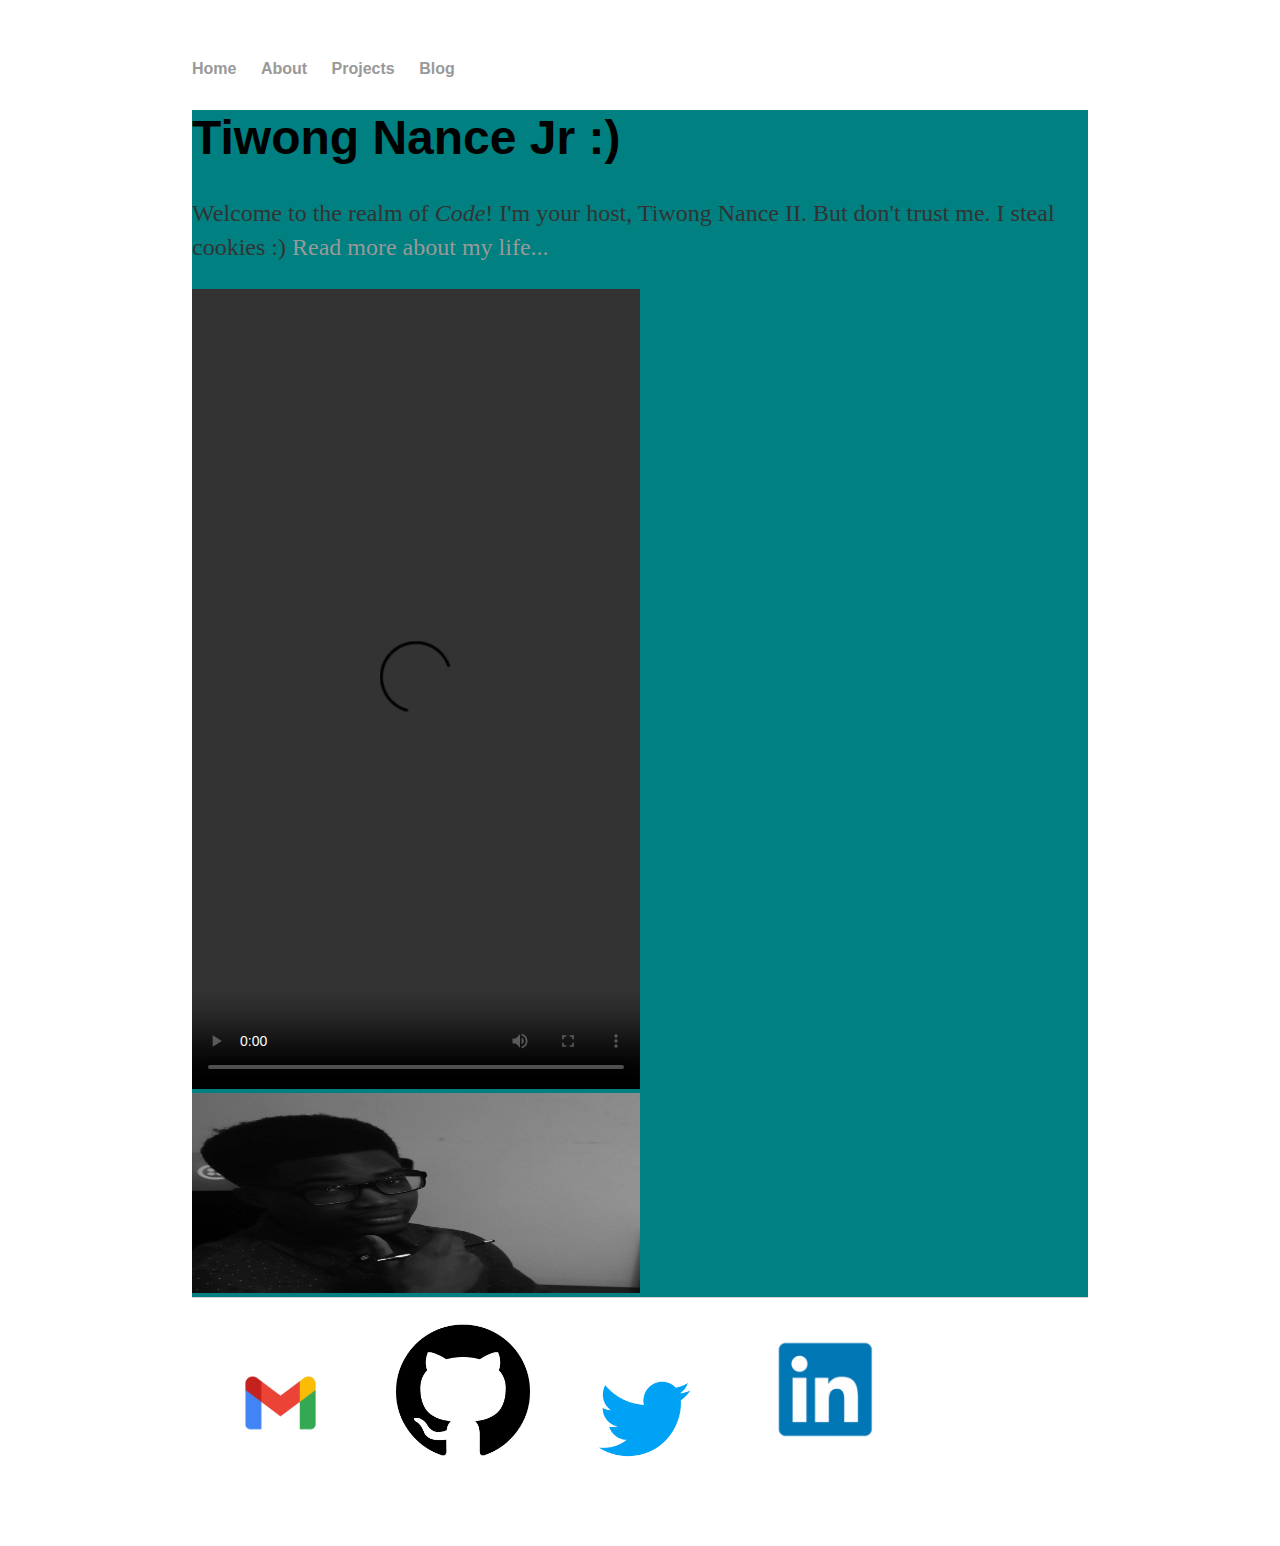
==== index.html @ 187a3d8a "changed width to 50%" ====
<!DOCTYPE html>
<html>
	<head>
		<title>Tiwong Nance Jr.</title>
		<!-- link to main stylesheet -->
		<link rel="stylesheet" type="text/css" href="/css/main.css">
	</head>
	<body>
		<nav>
    		<ul>
        		<li><a href="/">Home</a></li>
	        	<li><a href="./about.html">About</a></li>
        		<li><a href="./projects.html">Projects</a></li>
						<li><a href="https://medium.com/tiwongln2/stories/" target="_blank">Blog</a></li>
    		</ul>
		</nav>
		<div class="container">
    		<div class="homebody">
        		<h1>Tiwong Nance Jr :)</h1>
				<p>Welcome to the realm of <em>Code</em>! I'm your host, Tiwong Nance II. But don't trust me.
					I steal cookies :) <a href="./about.html">Read more about my life...</a></p>
					<!--
					Maybe add trump voiceover talking for clicking through gallery of you. "Amazing", "wonderful", "great peoples" quotes -->
				<video width="50%" height="800" controls autoplay>
						<source src="./vids/output-file.webm" type="video/webm"></source>
				</video>

				<img width="50%" height="800" src="imgs/me/pic_1.JPG" alt="A proud black man looking very philosophical" id="pic1"></img>
				<!-- Consider creating an animation to
					 the right side of the image displaying me running with cookies ?? -->
			</div><!-- /.homebody -->
		</div><!-- /.container -->
		<footer>
				<!-- Add CSS to ensure the logos are side by side in the footer -->
      	<a href="mailto:tiwongln2@gmail.com"><img src="imgs/me/gmail_logo.png" style="width:15%; height:auto" class="logos"></a>
      	<a href="https://github.com/tiwongln2" target="_blank"><img src="imgs/me/github_logo.png" style="width:15%; height:auto" class="logos"></a>
				<a href="https://twitter.com/tiwongln2" target="_blank"><img src="imgs/me/twitter_logo.png" style="width:15%; height:auto" class="logos"></a>
				<a href="https://www.linkedin.com/in/tiwong-nance-ii-849001141" target="_blank"><img src="imgs/me/linkedin_logo.png" style="width:15%; height:auto" class="logos"></a>
		</footer>
	</body>
</html>
---- css/main.css ----
body {
    margin: 60px auto;
    width: 70%;
}
nav ul, footer ul {
    font-family:'Helvetica', 'Arial', 'Sans-Serif';
    padding: 0px;
    list-style: none;
    font-weight: bold;
}
nav ul li, footer ul li {
    display: inline;
    margin-right: 20px;
}
a {
    text-decoration: none;
    color: #999;
}
a:hover {
    text-decoration: underline;
}
h1 {
    font-size: 3em;
    font-family:'Helvetica', 'Arial', 'Sans-Serif';
}
p {
    font-size: 1.5em;
    line-height: 1.4em;
    color: #333;
}
footer {
    border-top: 1px solid #d5d5d5;
    font-size: .8em;
}

ul.posts {
    margin: 20px auto 40px;
    font-size: 1.5em;
}

ul.posts li {
    list-style: none;
}

.homebody {
    color: #000;
    background-color: teal;
}

.logos {
    width: 50px;
    height: 50px;
    padding: 20px;
    margin: 5px 2px;
}

#pic1 {
    height: 200px;
    align-self: center;

}
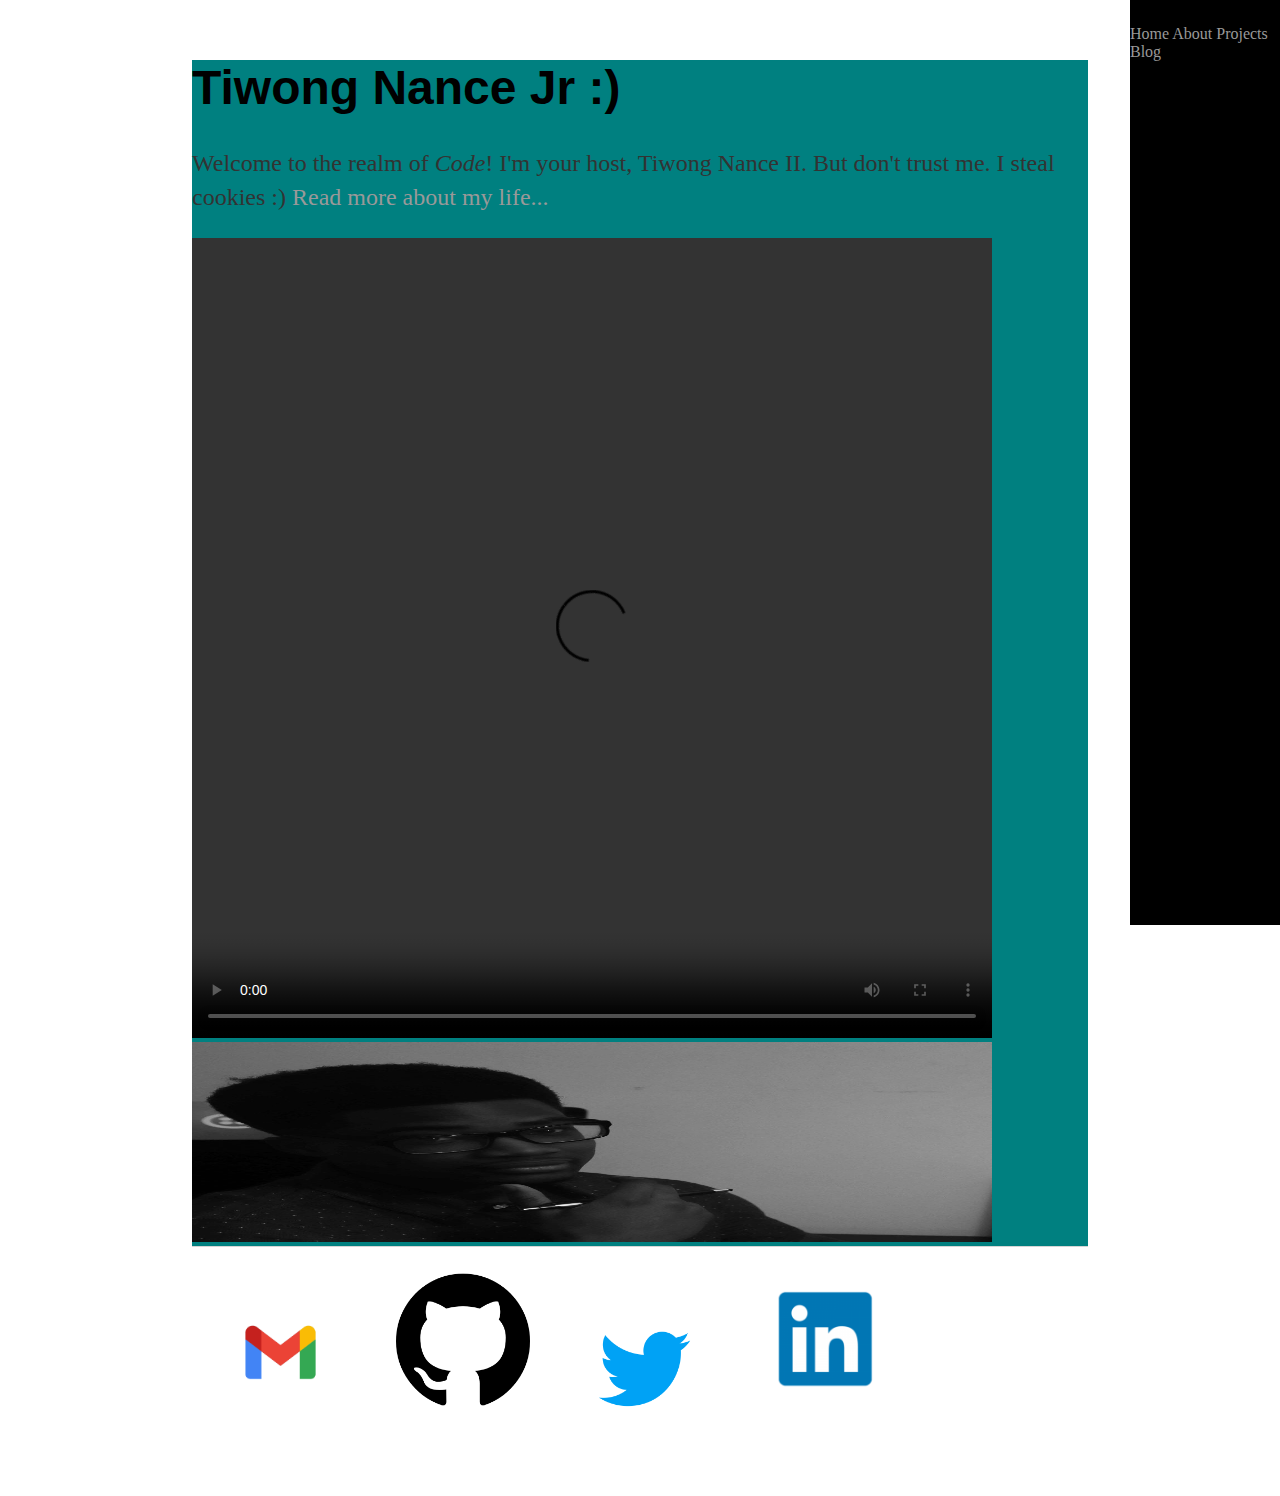
==== commit d862b5d1: "Added sidebar class and css for display" ====
--- a/index.html
+++ b/index.html
@@ -6,14 +6,12 @@
 		<link rel="stylesheet" type="text/css" href="/css/main.css">
 	</head>
 	<body>
-		<nav>
-    		<ul>
-        		<li><a href="/">Home</a></li>
-	        	<li><a href="./about.html">About</a></li>
-        		<li><a href="./projects.html">Projects</a></li>
-						<li><a href="https://medium.com/tiwongln2/stories/" target="_blank">Blog</a></li>
-    		</ul>
-		</nav>
+		<div class="sidebar">
+        		<a href="/">Home</a>
+	        	<a href="./about.html">About</a>
+        		<a href="./projects.html">Projects</a>
+						<a href="https://medium.com/tiwongln2/stories/" target="_blank">Blog</a>
+		</div>
 		<div class="container">
     		<div class="homebody">
         		<h1>Tiwong Nance Jr :)</h1>
@@ -21,11 +19,11 @@
 					I steal cookies :) <a href="./about.html">Read more about my life...</a></p>
 					<!--
 					Maybe add trump voiceover talking for clicking through gallery of you. "Amazing", "wonderful", "great peoples" quotes -->
-				<video width="50%" height="800" controls autoplay>
+				<video width="800" height="800" controls autoplay>
 						<source src="./vids/output-file.webm" type="video/webm"></source>
 				</video>
 
-				<img width="50%" height="800" src="imgs/me/pic_1.JPG" alt="A proud black man looking very philosophical" id="pic1"></img>
+				<img width="800" height="800" src="imgs/me/pic_1.JPG" alt="A proud black man looking very philosophical" id="pic1"></img>
 				<!-- Consider creating an animation to
 					 the right side of the image displaying me running with cookies ?? -->
 			</div><!-- /.homebody -->
--- a/css/main.css
+++ b/css/main.css
@@ -28,6 +28,26 @@
     line-height: 1.4em;
     color: #333;
 }
+
+.sidebar {
+
+    height: 100%;
+    width: 150px;
+    position: fixed;
+    z-index: 1;
+    top: 0;
+    right: 0;
+    background-color: #000;
+    overflow-x: hidden;
+    padding-top: 25px;
+    color: white; 
+}
+
+.sidebar a:hover {
+    background-color: #fff;
+    color: black;
+}
+
 footer {
     border-top: 1px solid #d5d5d5;
     font-size: .8em;
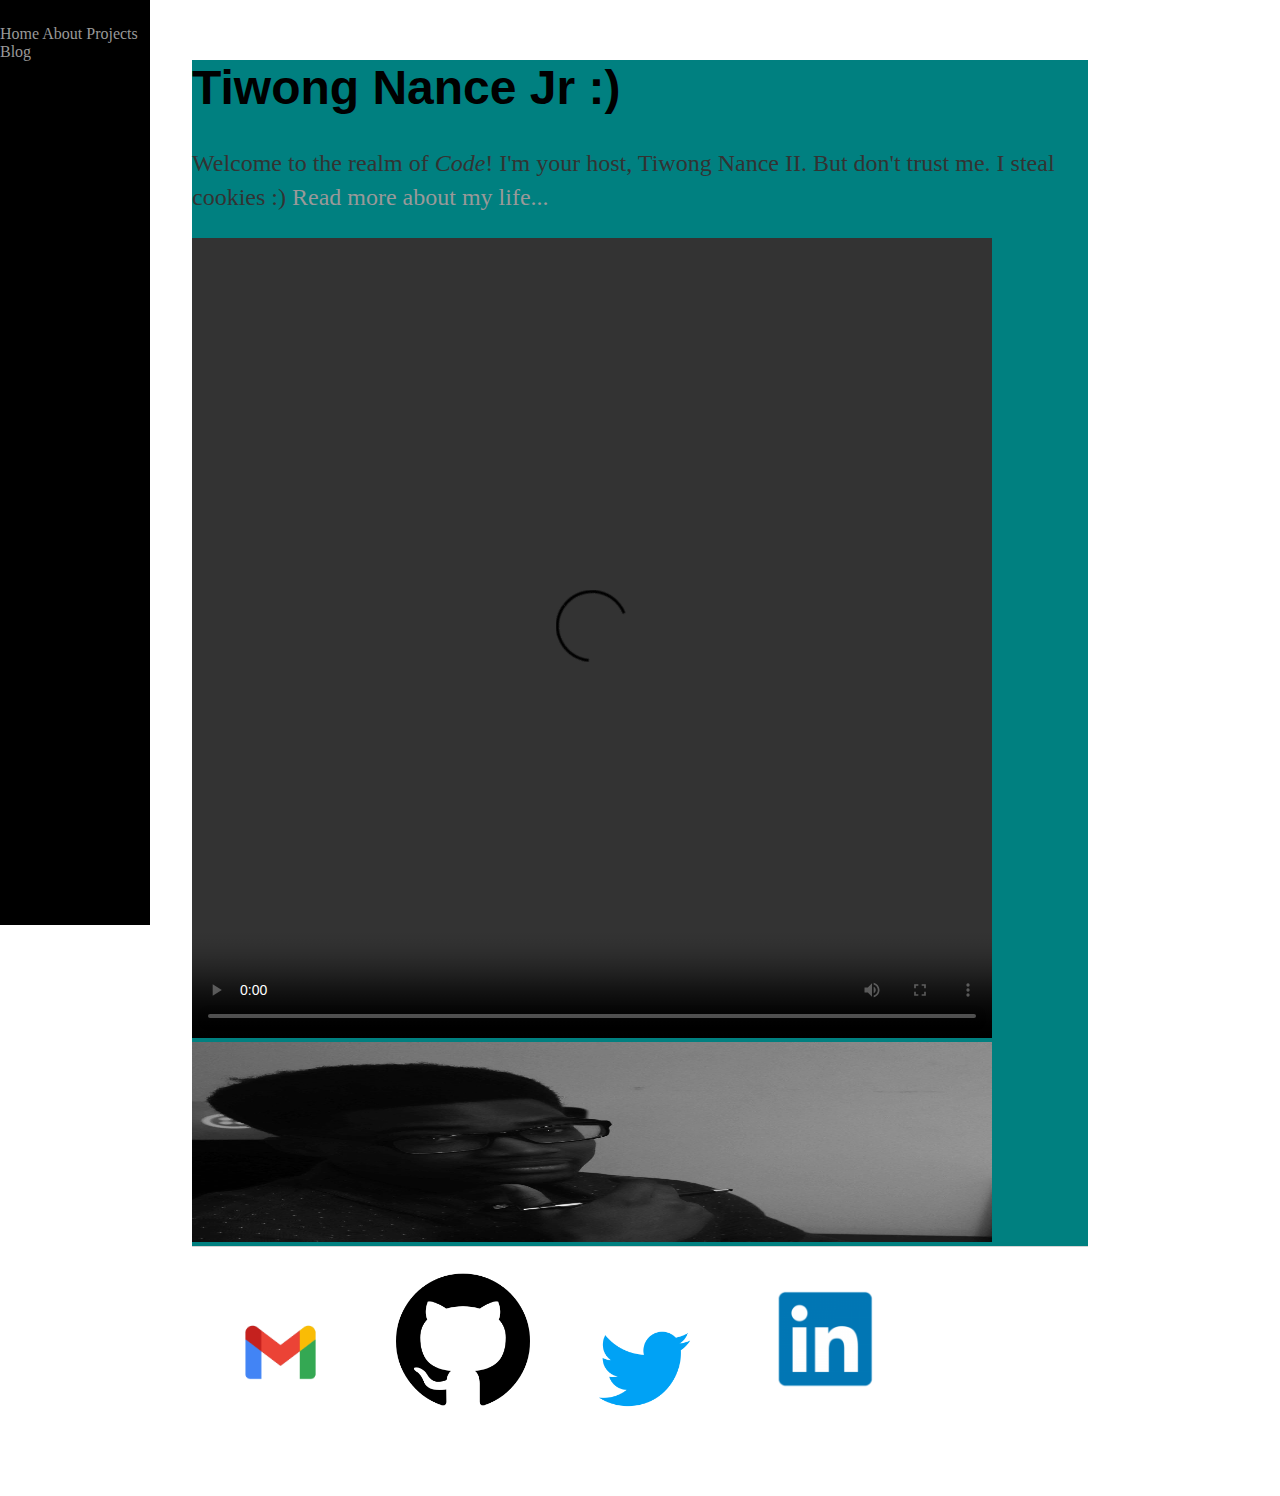
==== commit dd85d1e2: "Changed sidebar class attributes" ====
--- a/index.html
+++ b/index.html
@@ -7,10 +7,10 @@
 	</head>
 	<body>
 		<div class="sidebar">
-        		<a href="/">Home</a>
-	        	<a href="./about.html">About</a>
-        		<a href="./projects.html">Projects</a>
-						<a href="https://medium.com/tiwongln2/stories/" target="_blank">Blog</a>
+        <a href="./index.html">Home</a>
+	      <a href="./about.html">About</a>
+        <a href="./projects.html">Projects</a>
+				<a href="https://medium.com/tiwongln2/stories/" target="_blank">Blog</a>
 		</div>
 		<div class="container">
     		<div class="homebody">
--- a/css/main.css
+++ b/css/main.css
@@ -36,11 +36,11 @@
     position: fixed;
     z-index: 1;
     top: 0;
-    right: 0;
+    left: 0;
     background-color: #000;
     overflow-x: hidden;
     padding-top: 25px;
-    color: white; 
+    color: white;
 }
 
 .sidebar a:hover {
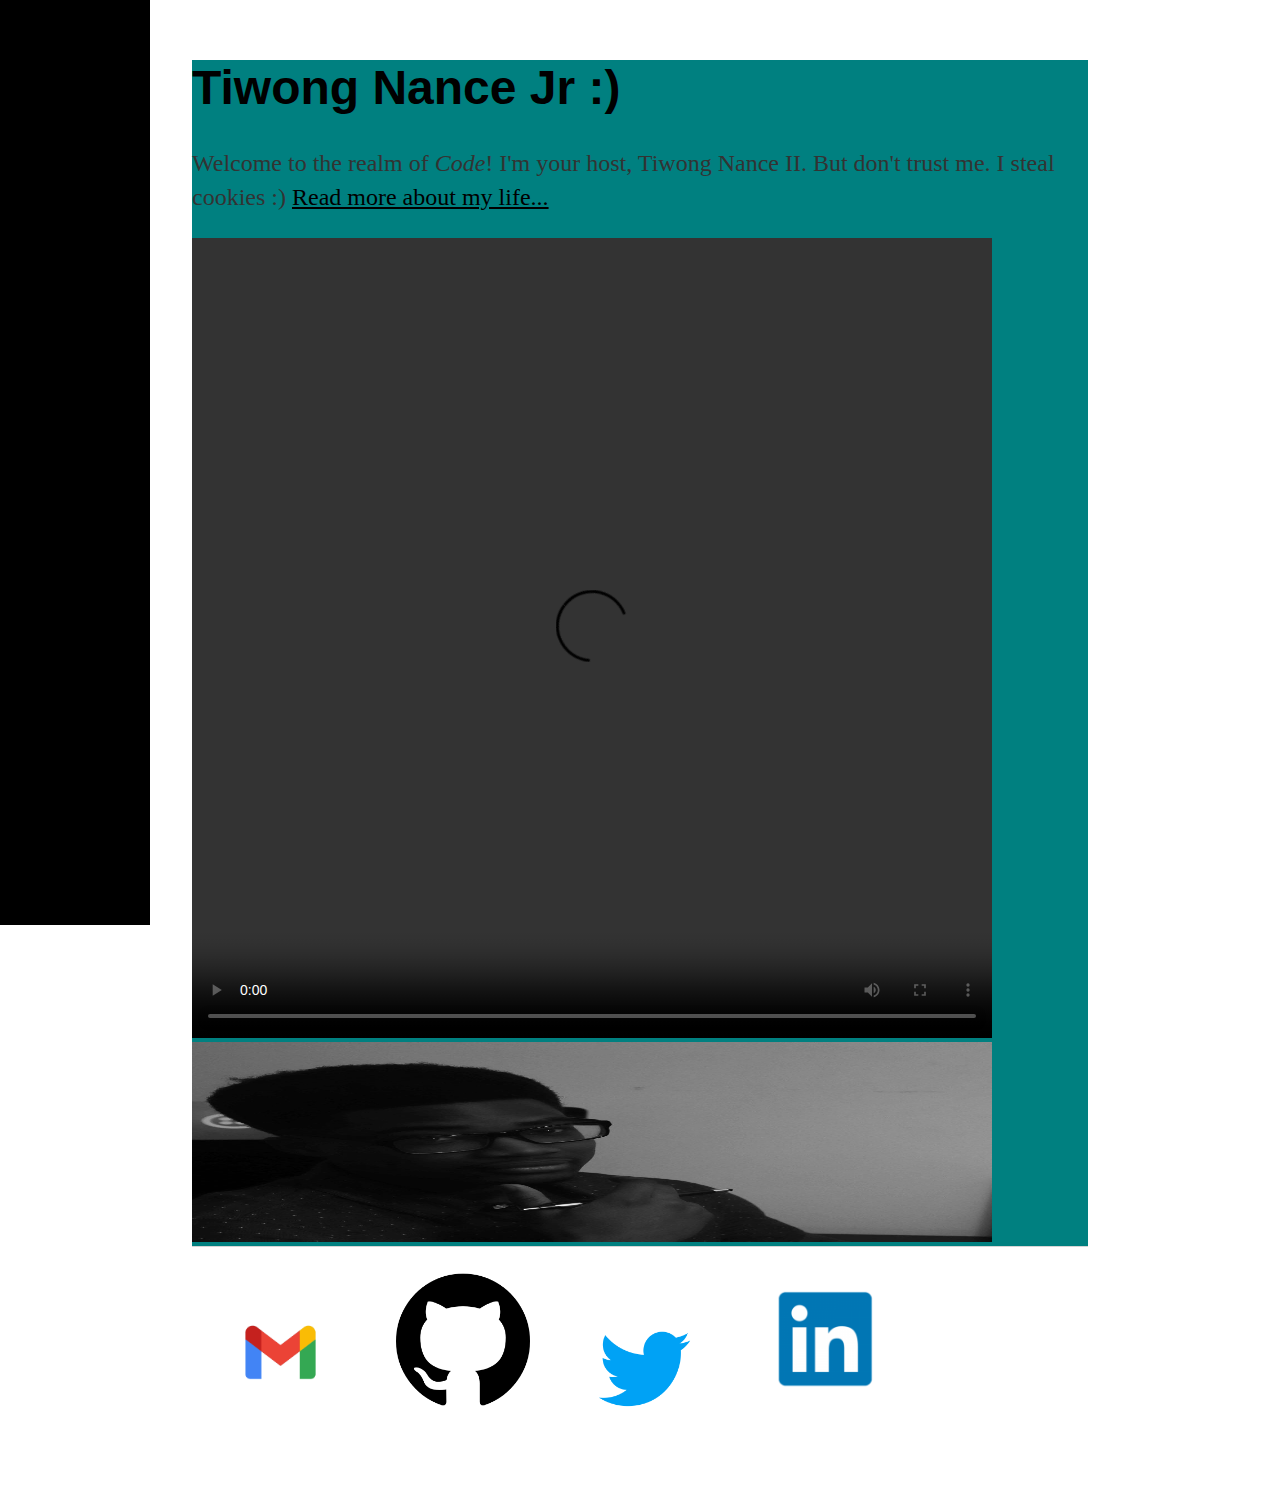
==== commit 836d249e: "relinked stylesheet" ====
--- a/index.html
+++ b/index.html
@@ -3,7 +3,7 @@
 	<head>
 		<title>Tiwong Nance Jr.</title>
 		<!-- link to main stylesheet -->
-		<link rel="stylesheet" type="text/css" href="/css/main.css">
+		<link rel="stylesheet" type="text/css" href="./css/main.css">
 	</head>
 	<body>
 		<div class="sidebar">
--- a/css/main.css
+++ b/css/main.css
@@ -2,6 +2,7 @@
     margin: 60px auto;
     width: 70%;
 }
+
 nav ul, footer ul {
     font-family:'Helvetica', 'Arial', 'Sans-Serif';
     padding: 0px;
@@ -12,13 +13,7 @@
     display: inline;
     margin-right: 20px;
 }
-a {
-    text-decoration: none;
-    color: #999;
-}
-a:hover {
-    text-decoration: underline;
-}
+
 h1 {
     font-size: 3em;
     font-family:'Helvetica', 'Arial', 'Sans-Serif';
@@ -29,6 +24,9 @@
     color: #333;
 }
 
+a {
+    color: black; 
+}
 .sidebar {
 
     height: 100%;
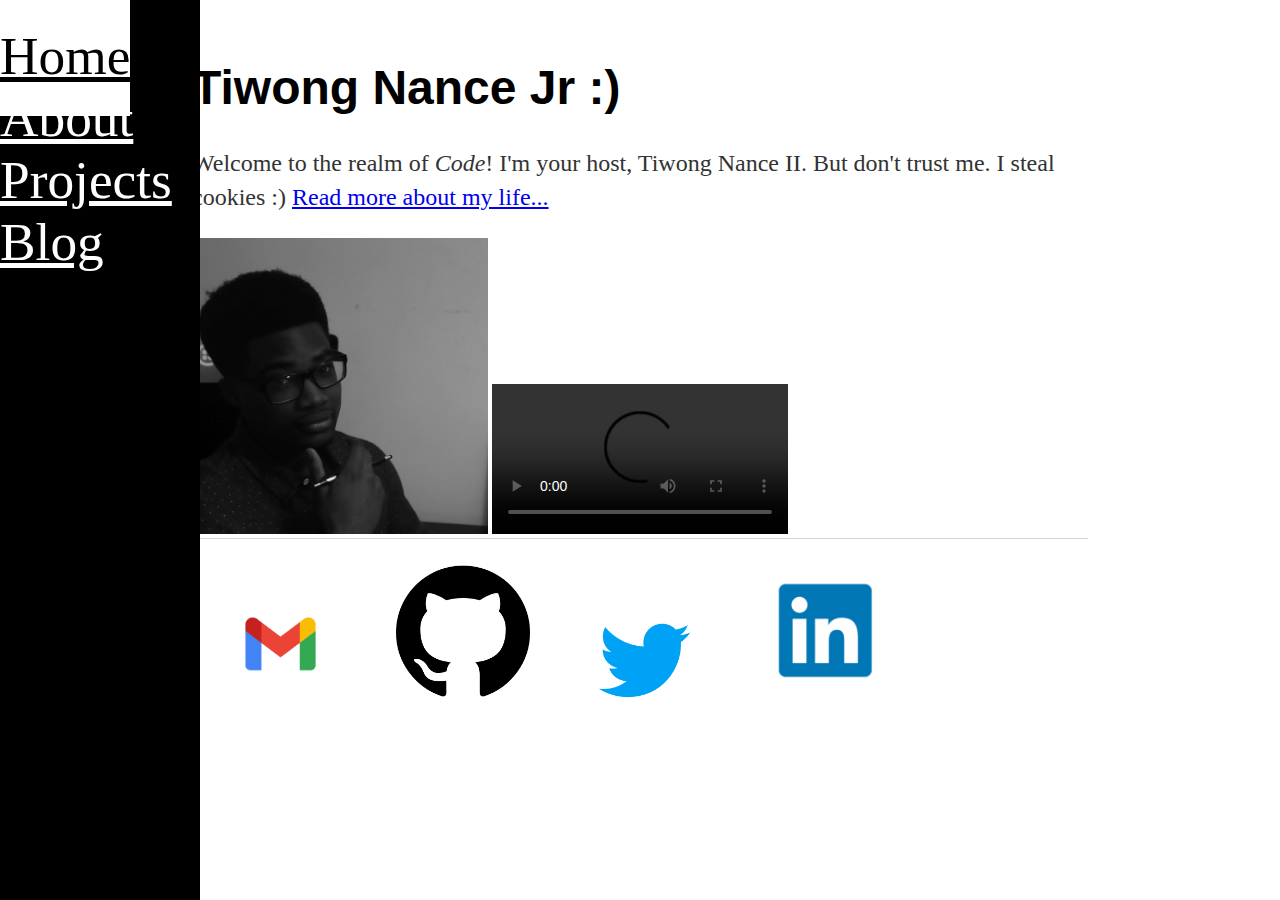
==== commit 7d354367: "moved self portrait to front of video" ====
--- a/index.html
+++ b/index.html
@@ -17,13 +17,12 @@
         		<h1>Tiwong Nance Jr :)</h1>
 				<p>Welcome to the realm of <em>Code</em>! I'm your host, Tiwong Nance II. But don't trust me.
 					I steal cookies :) <a href="./about.html">Read more about my life...</a></p>
+				<img class="side-by-side-vid-image"src="imgs/me/pic_1.JPG" alt="A proud black man looking very philosophical"></img>
 					<!--
 					Maybe add trump voiceover talking for clicking through gallery of you. "Amazing", "wonderful", "great peoples" quotes -->
-				<video width="800" height="800" controls autoplay>
+				<video class="side-by-side-vid-image" controls autoplay>
 						<source src="./vids/output-file.webm" type="video/webm"></source>
 				</video>
-
-				<img width="800" height="800" src="imgs/me/pic_1.JPG" alt="A proud black man looking very philosophical" id="pic1"></img>
 				<!-- Consider creating an animation to
 					 the right side of the image displaying me running with cookies ?? -->
 			</div><!-- /.homebody -->
--- a/css/main.css
+++ b/css/main.css
@@ -1,6 +1,31 @@
 body {
     margin: 60px auto;
     width: 70%;
+}
+
+.sidebar {
+
+    height: 100%;
+    width: 200px;
+    font-size: 40pt;
+    position: fixed;
+    z-index: 0;
+    top: 0;
+    left: 0;
+    background-color: #000;
+    overflow-x: hidden;
+    padding-top: 25px;
+}
+
+.sidebar a {
+    color: white;
+    padding-top: 30px;
+    padding-bottom: 30px;
+}
+.sidebar a:hover {
+    background-color: #fff;
+    color: black;
+    width: 200px; 
 }
 
 nav ul, footer ul {
@@ -24,45 +49,14 @@
     color: #333;
 }
 
-a {
-    color: black; 
-}
-.sidebar {
-
-    height: 100%;
-    width: 150px;
-    position: fixed;
-    z-index: 1;
-    top: 0;
-    left: 0;
-    background-color: #000;
-    overflow-x: hidden;
-    padding-top: 25px;
-    color: white;
-}
-
-.sidebar a:hover {
-    background-color: #fff;
-    color: black;
-}
 
 footer {
     border-top: 1px solid #d5d5d5;
     font-size: .8em;
 }
 
-ul.posts {
-    margin: 20px auto 40px;
-    font-size: 1.5em;
-}
-
-ul.posts li {
-    list-style: none;
-}
-
 .homebody {
-    color: #000;
-    background-color: teal;
+    width: 100%;
 }
 
 .logos {
@@ -71,9 +65,7 @@
     padding: 20px;
     margin: 5px 2px;
 }
-
-#pic1 {
-    height: 200px;
-    align-self: center;
-
+.side-by-side-vid-image {
+    width: 33%;
+    height: auto;
 }
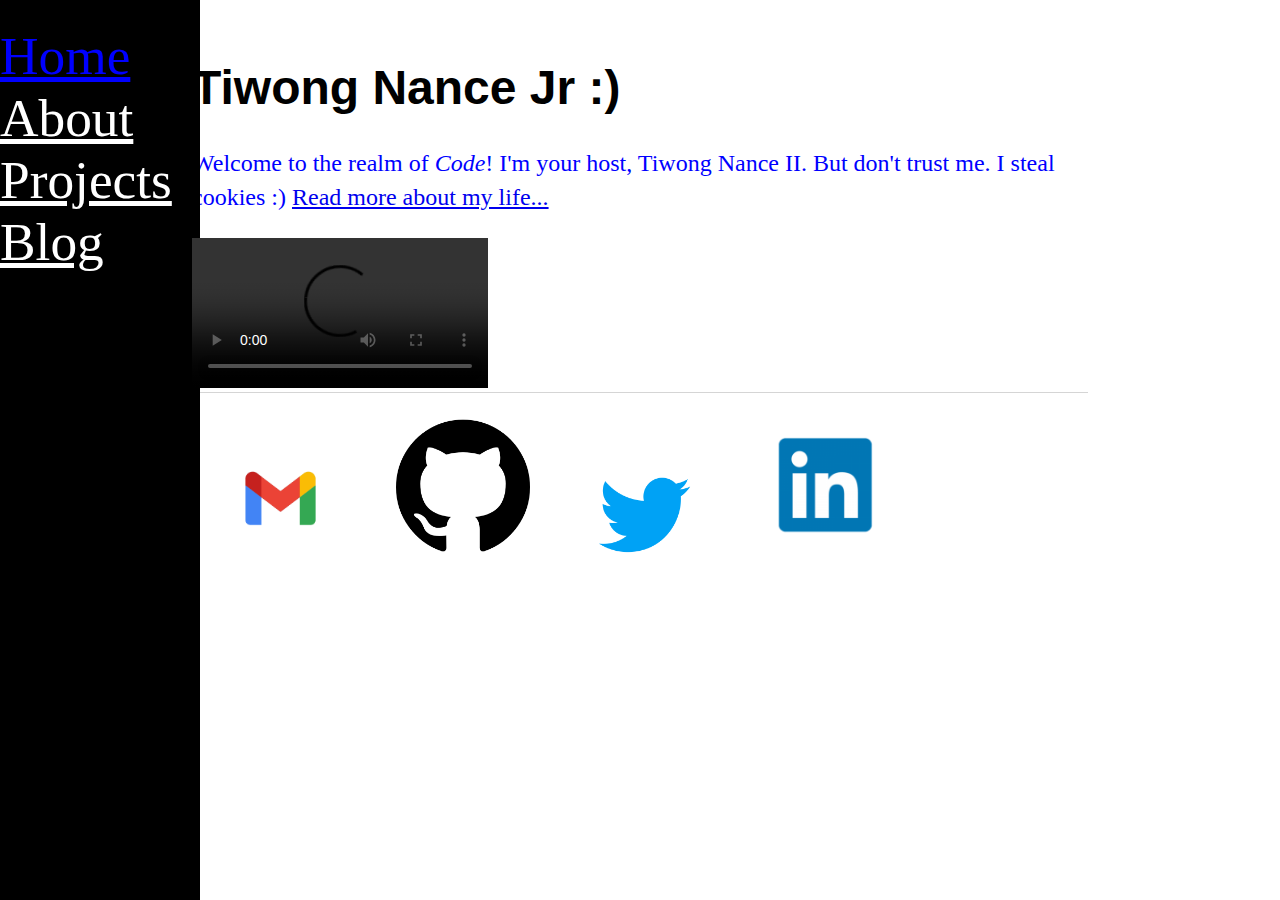
==== commit ff031c39: "Changed welcome text color to blue." ====
--- a/index.html
+++ b/index.html
@@ -15,14 +15,17 @@
 		<div class="container">
     		<div class="homebody">
         		<h1>Tiwong Nance Jr :)</h1>
-				<p>Welcome to the realm of <em>Code</em>! I'm your host, Tiwong Nance II. But don't trust me.
+				<p id="welcome_message">Welcome to the realm of <em>Code</em>! I'm your host, Tiwong Nance II. But don't trust me.
 					I steal cookies :) <a href="./about.html">Read more about my life...</a></p>
-				<img class="side-by-side-vid-image"src="imgs/me/pic_1.JPG" alt="A proud black man looking very philosophical"></img>
+			<!--	<img class="side-by-side-vid-image"src="imgs/me/pic_1.JPG" alt="A proud black man looking very philosophical"></img> -->
 					<!--
 					Maybe add trump voiceover talking for clicking through gallery of you. "Amazing", "wonderful", "great peoples" quotes -->
 				<video class="side-by-side-vid-image" controls autoplay>
 						<source src="./vids/output-file.webm" type="video/webm"></source>
 				</video>
+				<!--
+					change background to some image with you
+				-->
 				<!-- Consider creating an animation to
 					 the right side of the image displaying me running with cookies ?? -->
 			</div><!-- /.homebody -->
--- a/css/main.css
+++ b/css/main.css
@@ -1,6 +1,8 @@
 body {
     margin: 60px auto;
     width: 70%;
+    background-image: url('../imgs/me/wise-man.jpg');
+    background-size: contain;
 }
 
 .sidebar {
@@ -23,9 +25,7 @@
     padding-bottom: 30px;
 }
 .sidebar a:hover {
-    background-color: #fff;
-    color: black;
-    width: 200px; 
+    color: blue;
 }
 
 nav ul, footer ul {
@@ -69,3 +69,7 @@
     width: 33%;
     height: auto;
 }
+
+#welcome_message {
+    color: blue; 
+}
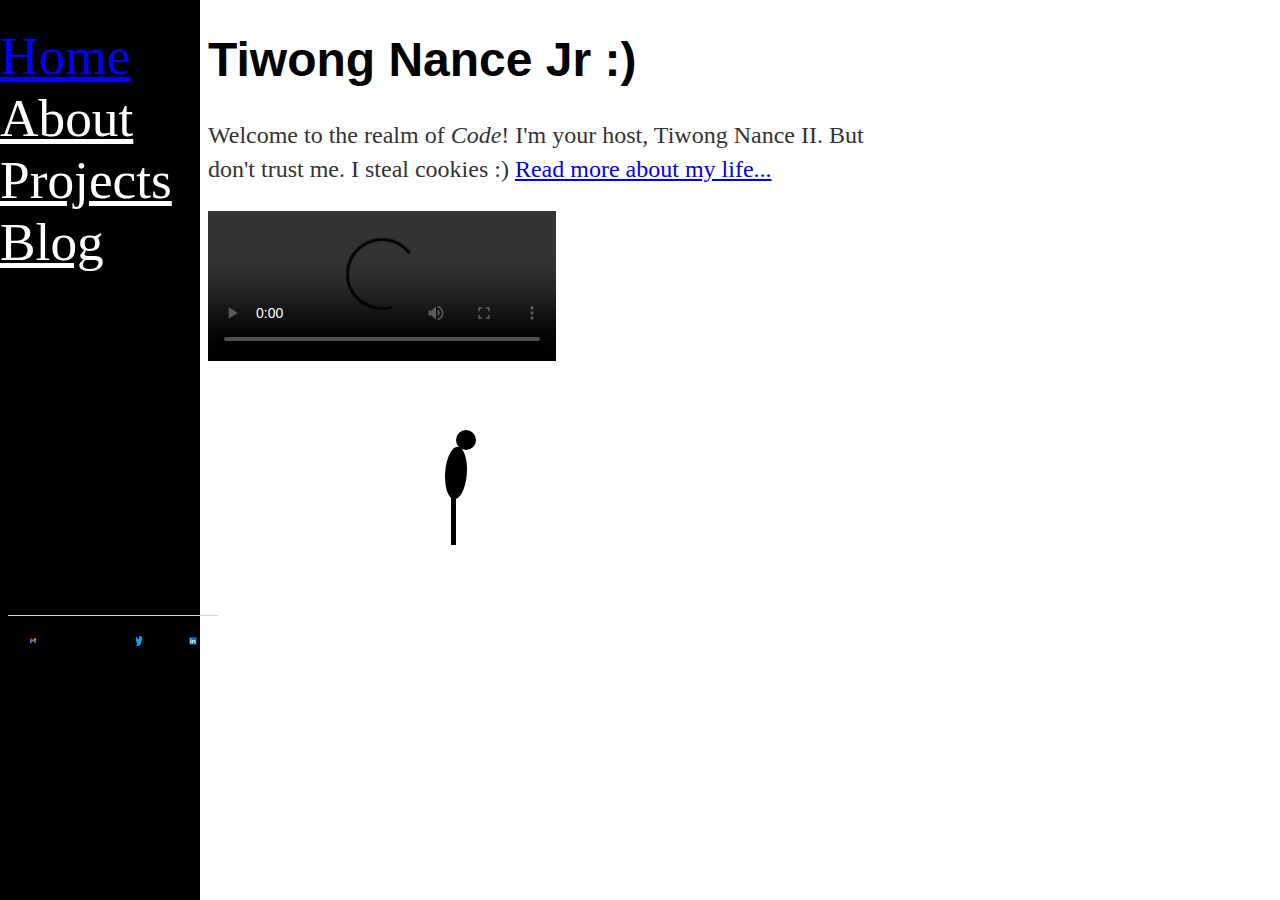
==== commit 6dfb7da1: "adding css" ====
--- a/index.html
+++ b/index.html
@@ -23,19 +23,27 @@
 				<video class="side-by-side-vid-image" controls autoplay>
 						<source src="./vids/output-file.webm" type="video/webm"></source>
 				</video>
-				<!--
-					change background to some image with you
-				-->
-				<!-- Consider creating an animation to
-					 the right side of the image displaying me running with cookies ?? -->
 			</div><!-- /.homebody -->
 		</div><!-- /.container -->
+		<div id="walkingman">
+			<div class="ManBody">
+					<div class="body">
+							<p class="manhead">
+							</p>
+							<p class="middlepart"></p>
+							<p class="lhand"></p>
+							<p class="rhand"></p>
+					</div>
+					<p class="lleg"></p>
+					<p class="rleg"></p>
+			</div>
+		</div>
 		<footer>
 				<!-- Add CSS to ensure the logos are side by side in the footer -->
-      	<a href="mailto:tiwongln2@gmail.com"><img src="imgs/me/gmail_logo.png" style="width:15%; height:auto" class="logos"></a>
-      	<a href="https://github.com/tiwongln2" target="_blank"><img src="imgs/me/github_logo.png" style="width:15%; height:auto" class="logos"></a>
-				<a href="https://twitter.com/tiwongln2" target="_blank"><img src="imgs/me/twitter_logo.png" style="width:15%; height:auto" class="logos"></a>
-				<a href="https://www.linkedin.com/in/tiwong-nance-ii-849001141" target="_blank"><img src="imgs/me/linkedin_logo.png" style="width:15%; height:auto" class="logos"></a>
+      	<a href="mailto:tiwongln2@gmail.com"><img src="imgs/me/gmail_logo.png" s class="logos"></a>
+      	<a href="https://github.com/tiwongln2" target="_blank"><img src="imgs/me/github_logo.png"  class="logos"></a>
+				<a href="https://twitter.com/tiwongln2" target="_blank"><img src="imgs/me/twitter_logo.png"  class="logos"></a>
+				<a href="https://www.linkedin.com/in/tiwong-nance-ii-849001141" target="_blank"><img src="imgs/me/linkedin_logo.png" class="logos"></a>
 		</footer>
 	</body>
 </html>
--- a/css/main.css
+++ b/css/main.css
@@ -1,10 +1,19 @@
 body {
-    margin: 60px auto;
     width: 70%;
-    background-image: url('../imgs/me/wise-man.jpg');
     background-size: contain;
 }
 
+html {
+  box-sizing: border-box;
+}
+
+*, *::before, *::after {
+  box-sizing: inherit;
+}
+
+.container {
+    margin-left: 200px;
+}
 .sidebar {
 
     height: 100%;
@@ -34,6 +43,7 @@
     list-style: none;
     font-weight: bold;
 }
+
 nav ul li, footer ul li {
     display: inline;
     margin-right: 20px;
@@ -43,6 +53,7 @@
     font-size: 3em;
     font-family:'Helvetica', 'Arial', 'Sans-Serif';
 }
+
 p {
     font-size: 1.5em;
     line-height: 1.4em;
@@ -53,6 +64,9 @@
 footer {
     border-top: 1px solid #d5d5d5;
     font-size: .8em;
+    position: fixed;
+    margin-bottom: 0;
+    height: 50px;
 }
 
 .homebody {
@@ -63,13 +77,122 @@
     width: 50px;
     height: 50px;
     padding: 20px;
-    margin: 5px 2px;
 }
+
 .side-by-side-vid-image {
-    width: 33%;
+    width: 50%;
     height: auto;
 }
 
-#welcome_message {
-    color: blue; 
+
+.manhead {
+  width: 20px;
+  height: 20px;
+  border-radius: 50%;
+  background: #000;
+  position: absolute;
+  margin-top: 15px;
+  margin-left: 0px;
 }
+
+.middlepart {
+  background: #000;
+  height: 40px;
+  width: 10px;
+  position: absolute;
+  margin-top: 38px;
+  margin-left: -5px;
+  border-radius: 100%;
+  -webkit-transform: scale(2.2, 1.3) skewY(-30deg);
+}
+
+.lhand, .rhand {
+  margin-top: 38px;
+  margin-left: -5px;
+  float: left;
+  height: 50px;
+  width: 5px;
+  background: #000;
+}
+
+.lhand, .rleg {
+  -webkit-transform-origin: 0 0;
+  -webkit-animation: movement1 0.5s alternate infinte ease-out;
+}
+
+.rhand, .lleg {
+  -webkit-transform-origin: 0 0;
+  -webkit-animation: movement2 0.5s alternate infinite ease-in;
+}
+
+/* for movement 1 */
+@-webkit-keyframes movement 1
+{
+  from {
+  -webkit-transform: rotate(-30deg);
+    }
+    to {
+      -webkit-transform: rotate(30deg);
+    }
+}
+
+/* for movement 2 */
+@-webkit-keyframes movement2 {
+  form {
+    -webkit-transform: rotate(30deg);
+  }
+  to {
+    -webkit-transform: rotate(-30deg);
+  }
+}
+.lleg, .rleg {
+  margin-top: 80px;
+  margin-left: -5px;
+  height: 50px;
+  width: 5px;
+  background: #000;
+  float: left;
+}
+
+.ManBody {
+  margin-left: 350px;
+  -webkit-animation: ManBody 9s infinite ease-in;
+}
+
+@-webkit-keyframes ManBody {
+  from { margin-left: 30px; }
+  to { margin-left: 600px; }
+}
+
+#walkingman {
+    background: #fff;
+    width: 700px;
+    height: 150px;
+    margin: 50px auto;
+    text-align: center;
+}
+div.walkingman, div.walkingman > div {
+    width: 100px;
+    height: 100px;
+    background: red;
+    -webkit-animation: myfirst 5s alternate infinite ease-out;
+}
+
+@-webkit-keyframes myfirst {
+  from { background: red; } to { background: yellow; }
+}
+
+.body {
+  float: left;
+  position: absolute;
+}
+
+
+#self-portrait-wise-man-and-text {
+  background-color: black;
+  color: white;
+  height: 300px;
+  width: 100%;
+  box-shadow: none;
+
+}
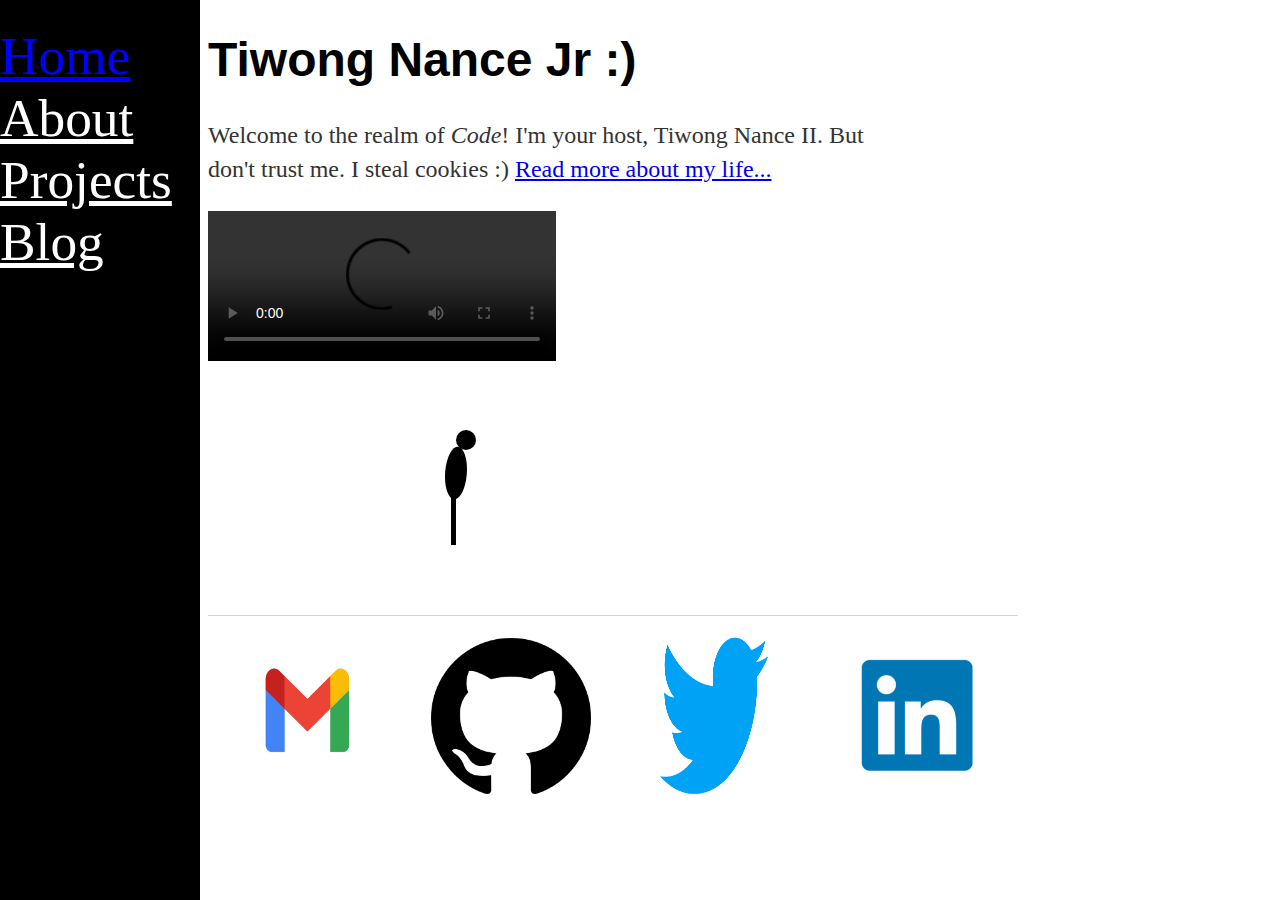
==== commit f2e09fc7: "removed unnecessary css and comments" ====
--- a/index.html
+++ b/index.html
@@ -23,8 +23,8 @@
 				<video class="side-by-side-vid-image" controls autoplay>
 						<source src="./vids/output-file.webm" type="video/webm"></source>
 				</video>
-			</div><!-- /.homebody -->
-		</div><!-- /.container -->
+			</div>
+		</div>
 		<div id="walkingman">
 			<div class="ManBody">
 					<div class="body">
@@ -39,7 +39,6 @@
 			</div>
 		</div>
 		<footer>
-				<!-- Add CSS to ensure the logos are side by side in the footer -->
       	<a href="mailto:tiwongln2@gmail.com"><img src="imgs/me/gmail_logo.png" s class="logos"></a>
       	<a href="https://github.com/tiwongln2" target="_blank"><img src="imgs/me/github_logo.png"  class="logos"></a>
 				<a href="https://twitter.com/tiwongln2" target="_blank"><img src="imgs/me/twitter_logo.png"  class="logos"></a>
--- a/css/main.css
+++ b/css/main.css
@@ -67,15 +67,12 @@
     position: fixed;
     margin-bottom: 0;
     height: 50px;
-}
-
-.homebody {
-    width: 100%;
+    margin-left: 200px;
 }
 
 .logos {
-    width: 50px;
-    height: 50px;
+    width: 200px;
+    height: 200px;
     padding: 20px;
 }
 
